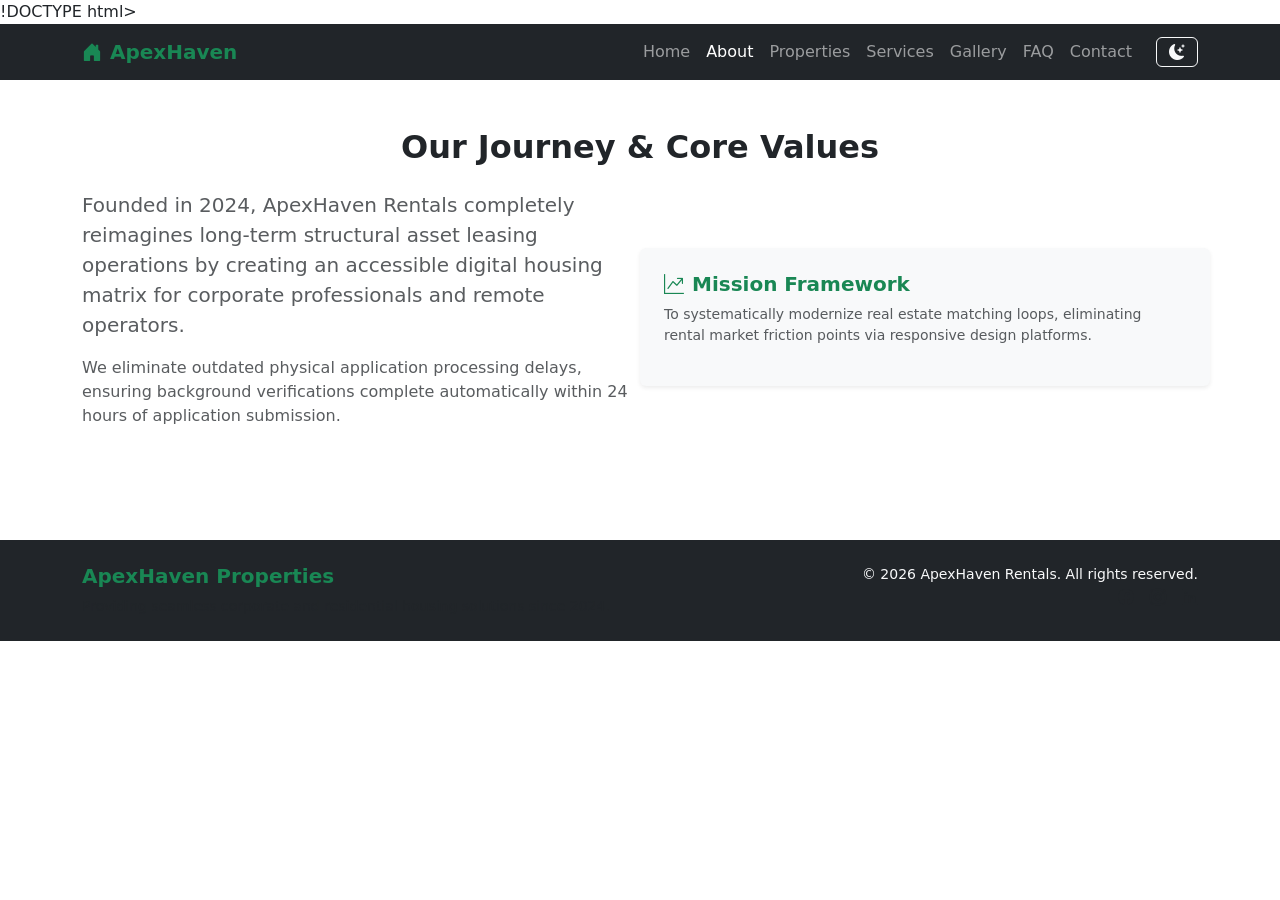
==== about.html @ 10536bbf "Establish global res" ====
!DOCTYPE html>
<html lang="en">
<head>
    <meta charset="UTF-8">
    <meta name="viewport" content="width=device-width, initial-scale=1.0">
    <title>About Us | ApexHaven Rentals</title>
    <link href="https://cdn.jsdelivr.net/npm/bootstrap@5.3.3/dist/css/bootstrap.min.css" rel="stylesheet">
    <link href="https://cdn.jsdelivr.net/npm/bootstrap-icons/font/bootstrap-icons.css" rel="stylesheet">
    <link rel="stylesheet" href="assets/css/style.css">
</head>
<body>

    <nav class="navbar navbar-expand-lg navbar-dark bg-dark sticky-top">
        <div class="container">
            <a class="navbar-brand fw-bold text-success" href="index.html"><i class="bi bi-house-door-fill me-2"></i>ApexHaven</a>
            <button class="navbar-toggler" type="button" data-bs-toggle="collapse" data-bs-target="#mainNavbar"><span class="navbar-toggler-icon"></span></button>
            <div class="collapse navbar-collapse" id="mainNavbar">
                <ul class="navbar-nav ms-auto mb-2 mb-lg-0 fw-medium">
                    <li class="nav-item"><a class="nav-link" href="index.html">Home</a></li>
                    <li class="nav-item"><a class="nav-link active" href="about.html">About</a></li>
                    <li class="nav-item"><a class="nav-link" href="properties.html">Properties</a></li>
                    <li class="nav-item"><a class="nav-link" href="services.html">Services</a></li>
                    <li class="nav-item"><a class="nav-link" href="gallery.html">Gallery</a></li>
                    <li class="nav-item"><a class="nav-link" href="faq.html">FAQ</a></li>
                    <li class="nav-item"><a class="nav-link" href="contact.html">Contact</a></li>
                </ul>
                <button class="btn btn-outline-light ms-lg-3" id="themeToggle"><i class="bi bi-moon-stars-fill" id="themeIcon"></i></button>
            </div>
        </div>
    </nav>

    <main class="py-5">
        <div class="container">
            <h2 class="fw-bold text-dark text-center mb-4">Our Journey & Core Values</h2>
            <div class="row align-items-center mb-5">
                <div class="col-md-6">
                    <p class="lead text-muted">Founded in 2024, ApexHaven Rentals completely reimagines long-term structural asset leasing operations by creating an accessible digital housing matrix for corporate professionals and remote operators.</p>
                    <p class="text-muted">We eliminate outdated physical application processing delays, ensuring background verifications complete automatically within 24 hours of application submission.</p>
                </div>
                <div class="col-md-6 bg-light p-4 rounded shadow-sm">
                    <h5 class="fw-bold text-success"><i class="bi bi-graph-up-arrow me-2"></i>Mission Framework</h5>
                    <p class="small text-muted">To systematically modernize real estate matching loops, eliminating rental market friction points via responsive design platforms.</p>
                </div>
            </div>
        </div>
    </main>

    <footer class="bg-dark text-light py-4 mt-auto">
        <div class="container text-center text-md-start">
            <div class="row">
                <div class="col-md-6 mb-3 mb-md-0">
                    <h5 class="text-success fw-bold">ApexHaven Properties</h5>
                    <p class="small text-muted mb-0">Providing seamless corporate and residential housing solutions since 2024.</p>
                </div>
                <div class="col-md-6 text-md-end">
                    <p class="small mb-1">&copy; 2026 ApexHaven Rentals. All rights reserved.</p>
                    <div class="d-inline-flex gap-3"><a href="#" class="text-muted"><i class="bi bi-facebook"></i></a><a href="#" class="text-muted"><i class="bi bi-instagram"></i></a><a href="#" class="text-muted"><i class="bi bi-linkedin"></i></a></div>
                </div>
            </div>
        </div>
    </footer>

    <script src="https://cdn.jsdelivr.net/npm/bootstrap@5.3.3/dist/js/bootstrap.bundle.min.js"></script>
    <script src="assets/js/app.js"></script>
</body>
</html>
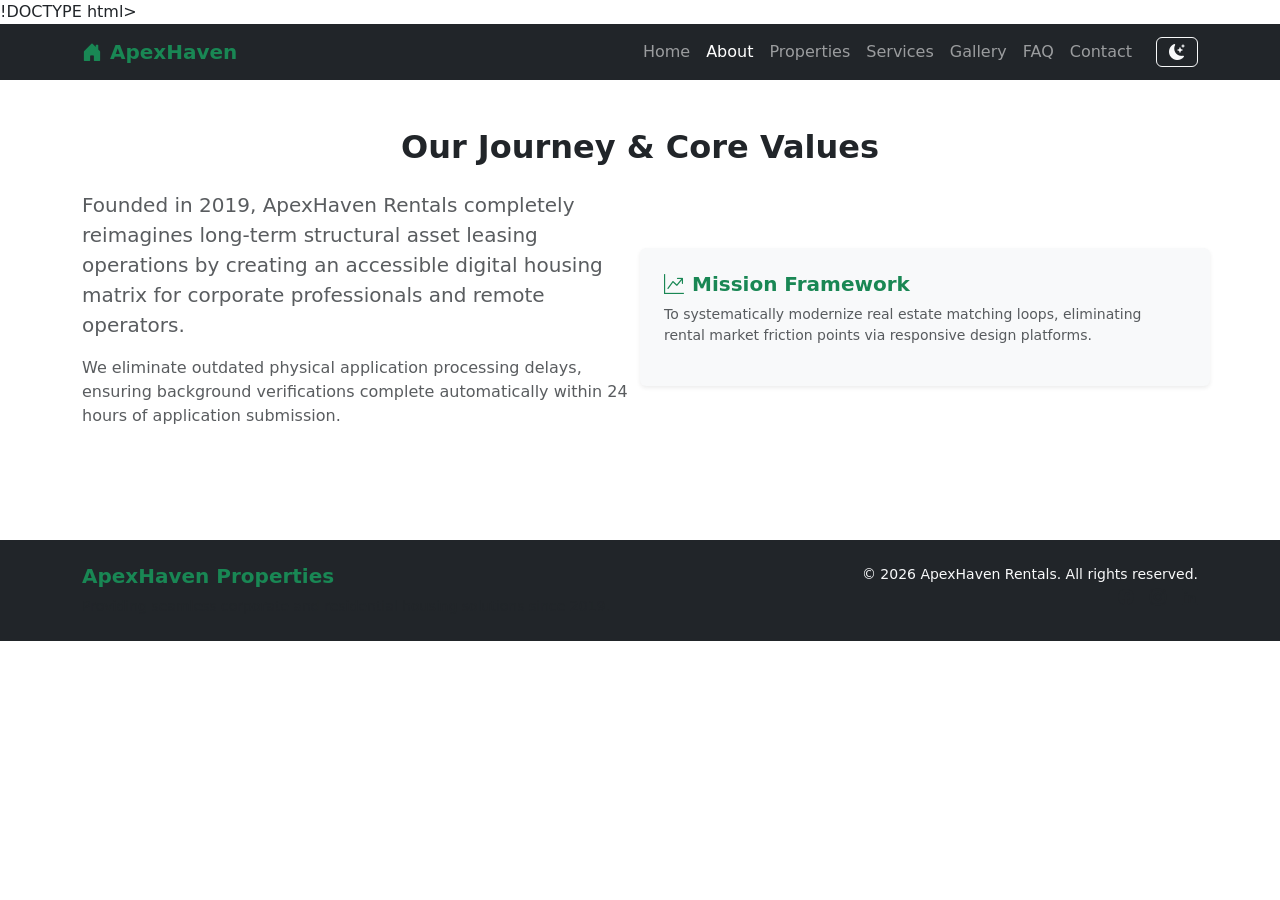
==== commit 58b5b1b8: "changed year founded to 2019" ====
--- a/about.html
+++ b/about.html
@@ -34,7 +34,7 @@
             <h2 class="fw-bold text-dark text-center mb-4">Our Journey & Core Values</h2>
             <div class="row align-items-center mb-5">
                 <div class="col-md-6">
-                    <p class="lead text-muted">Founded in 2024, ApexHaven Rentals completely reimagines long-term structural asset leasing operations by creating an accessible digital housing matrix for corporate professionals and remote operators.</p>
+                    <p class="lead text-muted">Founded in 2019, ApexHaven Rentals completely reimagines long-term structural asset leasing operations by creating an accessible digital housing matrix for corporate professionals and remote operators.</p>
                     <p class="text-muted">We eliminate outdated physical application processing delays, ensuring background verifications complete automatically within 24 hours of application submission.</p>
                 </div>
                 <div class="col-md-6 bg-light p-4 rounded shadow-sm">
@@ -50,7 +50,7 @@
             <div class="row">
                 <div class="col-md-6 mb-3 mb-md-0">
                     <h5 class="text-success fw-bold">ApexHaven Properties</h5>
-                    <p class="small text-muted mb-0">Providing seamless corporate and residential housing solutions since 2024.</p>
+                    <p class="small text-muted mb-0">Providing seamless corporate and residential housing solutions since 2019.</p>
                 </div>
                 <div class="col-md-6 text-md-end">
                     <p class="small mb-1">&copy; 2026 ApexHaven Rentals. All rights reserved.</p>
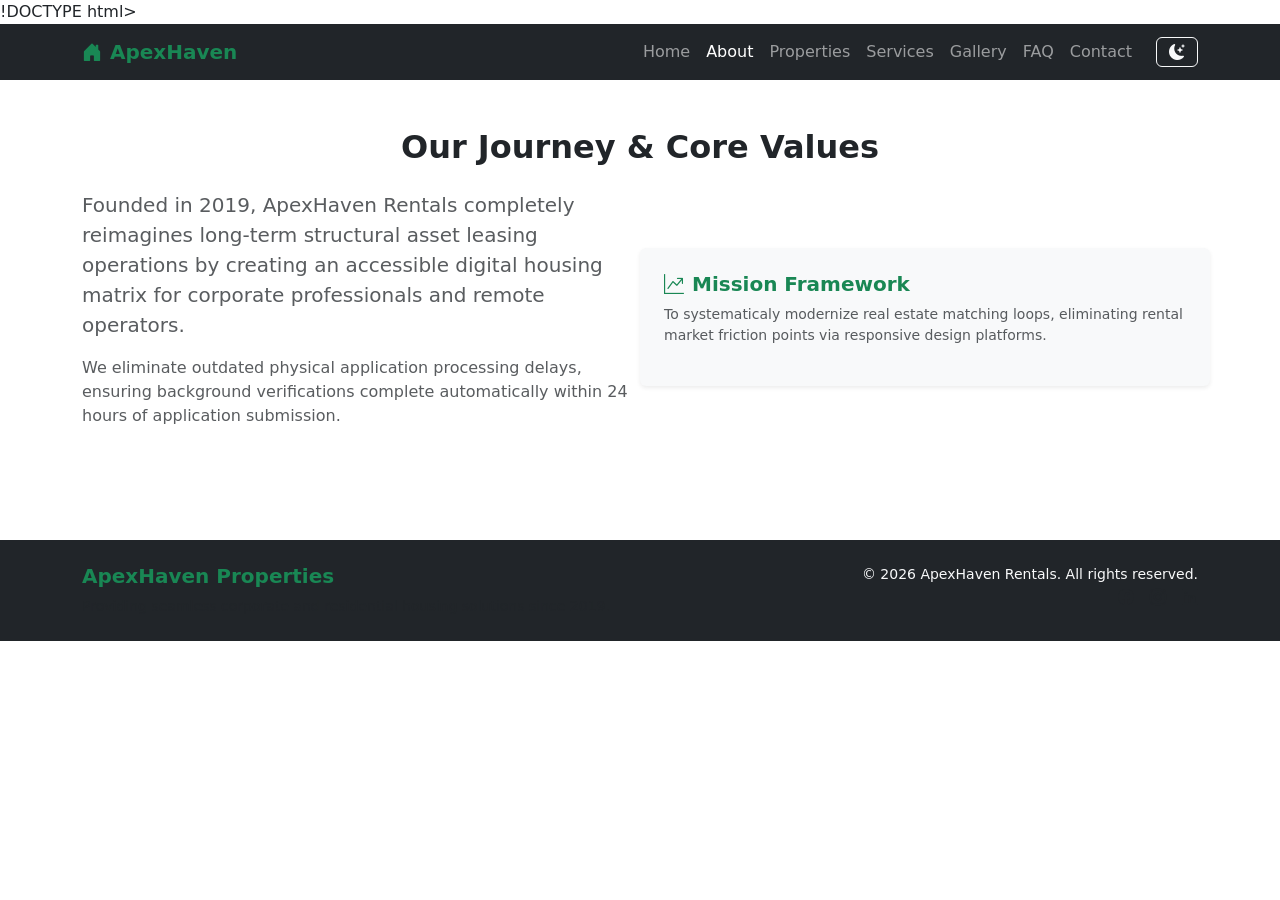
==== commit a6a8b123: "providing seamless corporate and residential housing solutions since 2019" ====
--- a/about.html
+++ b/about.html
@@ -39,7 +39,7 @@
                 </div>
                 <div class="col-md-6 bg-light p-4 rounded shadow-sm">
                     <h5 class="fw-bold text-success"><i class="bi bi-graph-up-arrow me-2"></i>Mission Framework</h5>
-                    <p class="small text-muted">To systematically modernize real estate matching loops, eliminating rental market friction points via responsive design platforms.</p>
+                    <p class="small text-muted">To systematicaly modernize real estate matching loops, eliminating rental market friction points via responsive design platforms.</p>
                 </div>
             </div>
         </div>
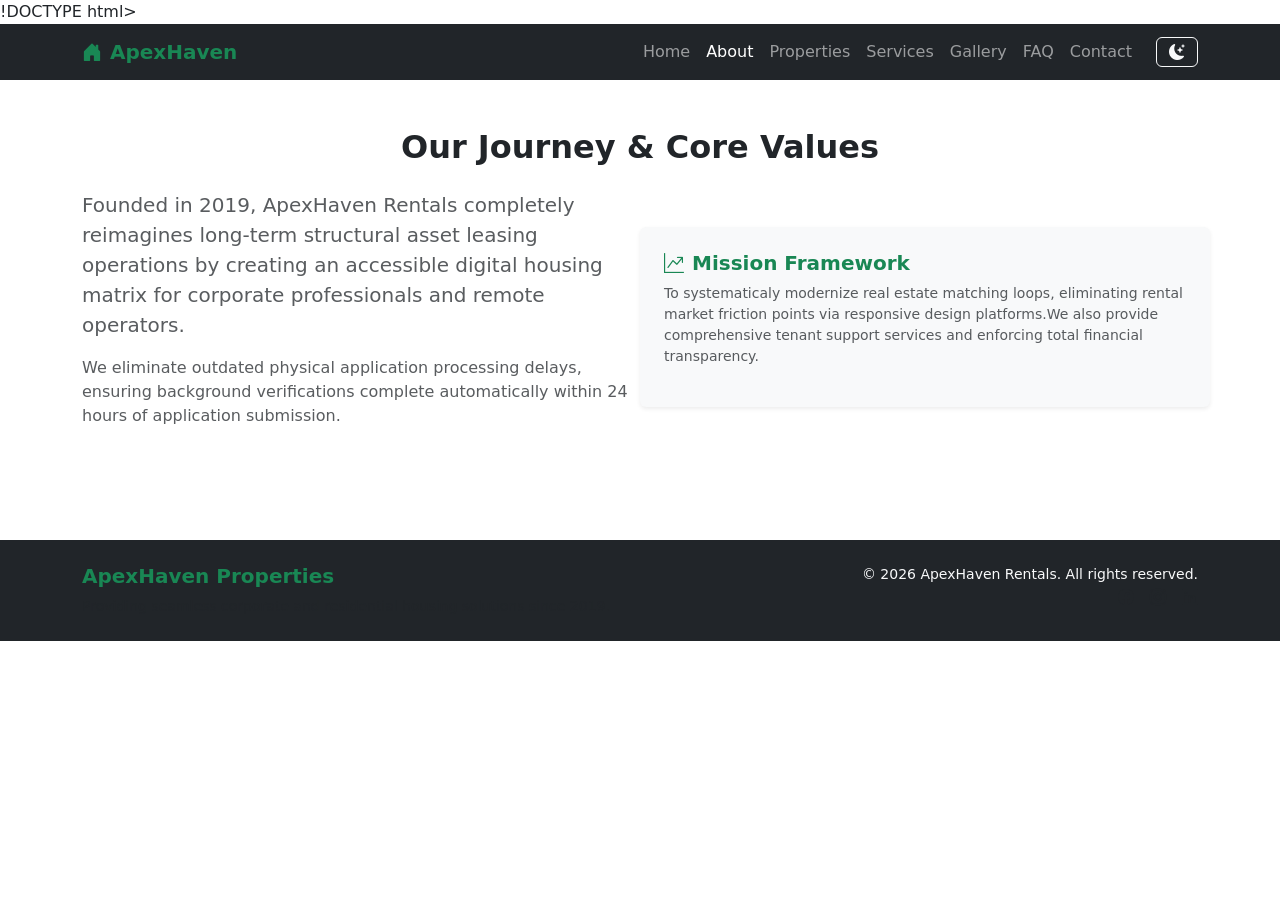
==== commit c36ed52f: "updated the mission framework with few words" ====
--- a/about.html
+++ b/about.html
@@ -39,7 +39,7 @@
                 </div>
                 <div class="col-md-6 bg-light p-4 rounded shadow-sm">
                     <h5 class="fw-bold text-success"><i class="bi bi-graph-up-arrow me-2"></i>Mission Framework</h5>
-                    <p class="small text-muted">To systematicaly modernize real estate matching loops, eliminating rental market friction points via responsive design platforms.</p>
+                    <p class="small text-muted">To systematicaly modernize real estate matching loops, eliminating rental market friction points via responsive design platforms.We also provide comprehensive tenant support services and enforcing total financial transparency.</p>
                 </div>
             </div>
         </div>
